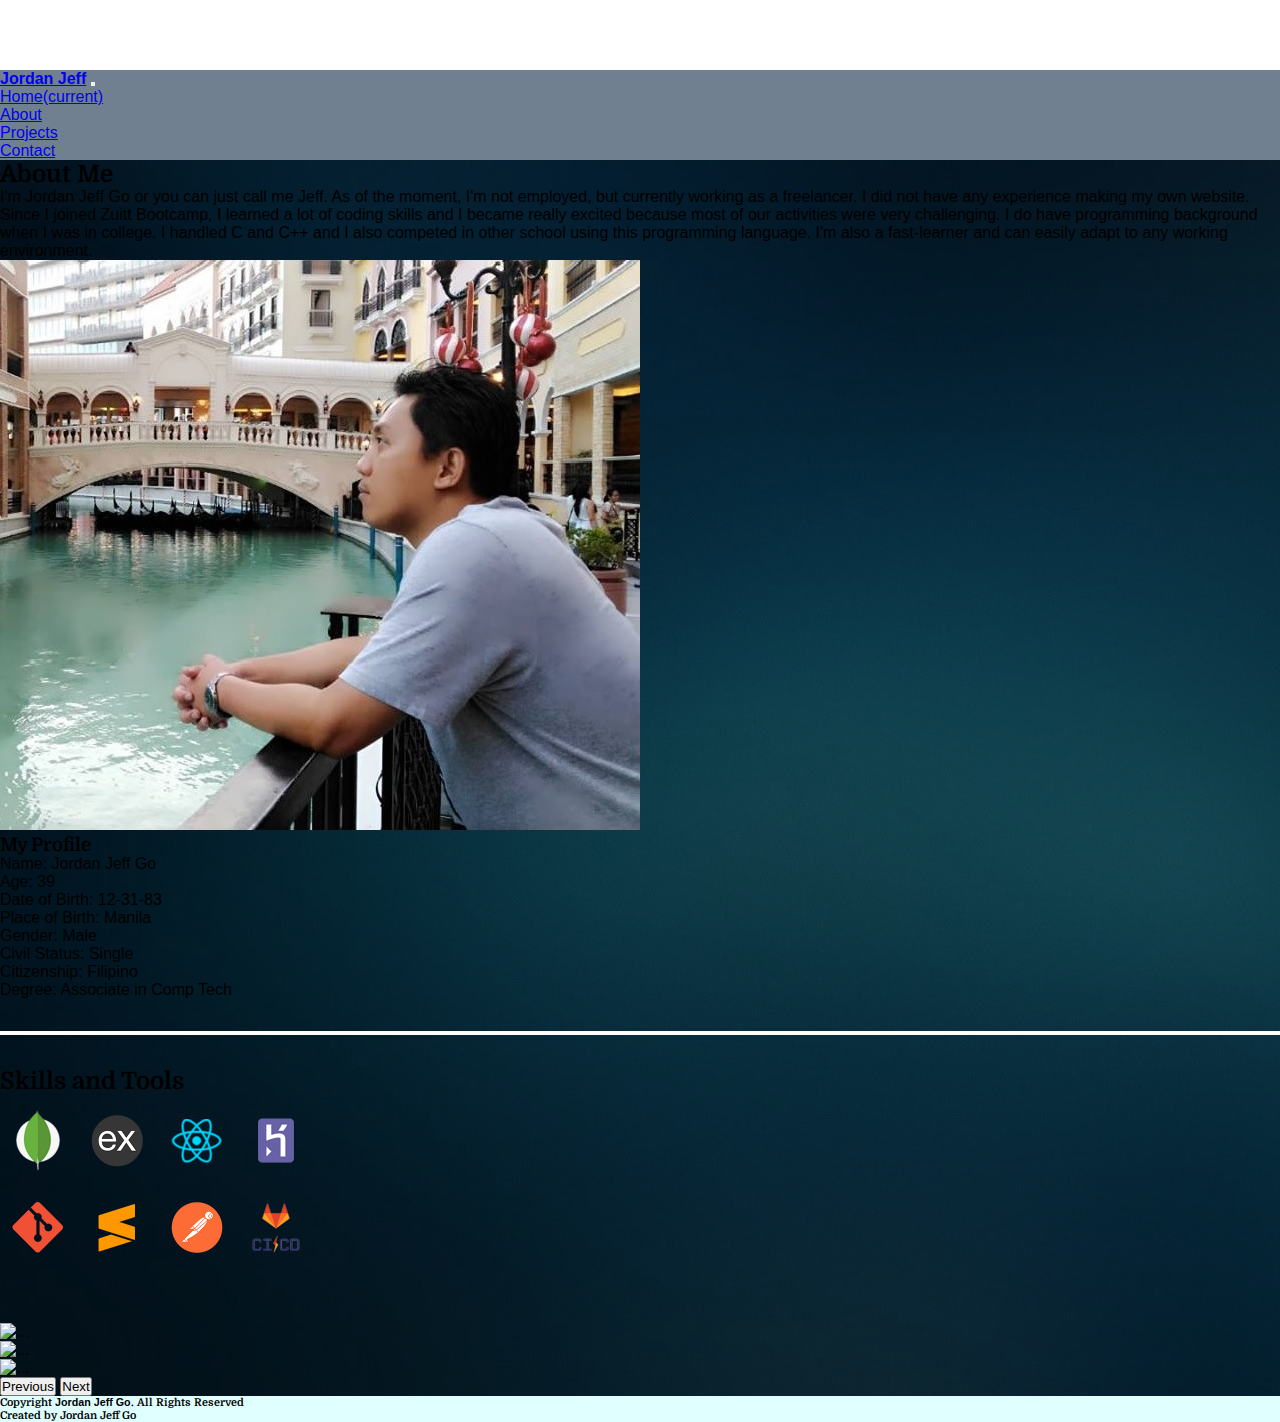
==== about.html @ c90f0a31 "Fix footer container and remove card" ====
<!DOCTYPE html>
<html>
<head>
	
	<meta charset="utf-8">
	<meta name="viewport" content="width=device-width, initial-scale=1, shrink-to-fit=no">

	<link rel="stylesheet" href="https://cdn.jsdelivr.net/npm/bootstrap@4.6.0/dist/css/bootstrap.min.css" integrity="sha384-B0vP5xmATw1+K9KRQjQERJvTumQW0nPEzvF6L/Z6nronJ3oUOFUFpCjEUQouq2+l" crossorigin="anonymous"/>

    <link rel="stylesheet" type="text/css" href="./assets/css/style.css">

    <link rel="preconnect" href="https://fonts.googleapis.com">
    <link rel="preconnect" href="https://fonts.gstatic.com" crossorigin>
    <link href="https://fonts.googleapis.com/css2?family=Domine&display=swap" rel="stylesheet">
	
	<title>Jordan Jeff Go's Website</title>

</head>
<body id="navbar-overlay">

	<header id="header">
		<div class="container-fluid d-flex">
			<nav id="bg-nav" class="fixed-top p-3 navbar navbar-expand-lg navbar-dark">
			  <a class="navbar-brand brand-name pl-2" href="./index.html">Jordan Jeff</a>
			  <button class="navbar-toggler" type="button" data-toggle="collapse" data-target="#navbarNav" aria-controls="navbarNav" aria-expanded="false" aria-label="Toggle navigation">
			    <span class="navbar-toggler-icon"></span>
			  </button>
			  <div class="collapse navbar-collapse" id="navbarNav">
			    <ul class="navbar-nav ml-auto">

			      <li class="nav-item pr-2 pl-2">
			        <a class="nav-link" href="./index.html">Home<span class="sr-only">(current)</span></a>
			      </li>
			       <li class="nav-item pr-2 pl-2">
			        <a class="nav-link active" href="#">About</a>
			      </li>
			      <li class="nav-item pr-2 pl-2">
			        <a class="nav-link" href="./project.html">Projects</a>
			      </li>
			      <li class="nav-item pr-2 pl-2">
			        <a class="nav-link" href="./contact.html">Contact</a>
			      </li>
			    </ul>
			  </div>
			</nav>
		</div>
	</header>

	<section id="home-background" class="d-inline-block align-items-center text-light text-center">
		<div id="about-bg-opacity" class="container-fluid justify-content-center d-flex flex-column align-items-center">
			<div class="container">
				<div class="">
					<h2 class="pt-3">About Me</h2>
					<p>I'm Jordan Jeff Go or you can just call me Jeff. As of the moment, I'm not employed, but currently working as a freelancer. I did not have any experience making my own website. Since I joined Zuitt Bootcamp, I learned a lot of coding skills and I became really excited because most of our activities were very challenging. I do have programming background when I was in college. I handled C and C++ and I also competed in other school using this programming language. I'm also a fast-learner and can easily adapt to any working environment.</p>
				</div>
				
				<div class="row pt-4 pb-4">
					<div class="col-lg-4 col-md-4">
						<img src="./assets/images/profile-image.jpg" class="img-fluid">
					</div>

					<div class="pt-3 col-lg-8 col-md-8">
						<h3 class="pt-2 pb-5">My Profile</h3>
							<div class="row container d-flex offset-lg-1 offset-md-1 text-md-left text-lg-left">
								<ul class="col-lg-6 col-md-6">
								    <li>Name: Jordan Jeff Go</li>
								    <li>Age: 39</li>
								    <li>Date of Birth: 12-31-83</li>
								    <li>Place of Birth: Manila</li>
								</ul>
								<ul class="col-lg-6 col-md-6">	
									<li>Gender: Male</li>							  
								    <li>Civil Status: Single</li>
								    <li>Citizenship: Filipino</li>
								 	<li>Degree: Associate in Comp Tech</li>					    								    
								</ul>
							</div>
					</div>	
				</div>
				
				<hr class="line">

				<div>
					<h2 class="">Skills and Tools</h2>
				</div>
					

				<div class="row pt-3 mb-4">
					<div class="col-lg-6 col-md-6 order-2 order-md-1 order-lg-1">
						<div class="container-fluid d-flex flex-sm-row flex-md-column">
						    <div class="align-items-center justify-content-center">
						        <img class="skill-icons" width="75" src="./assets/icons/logo-mongodb.png"/>			   
						        <img class="skill-icons" width="75" src="./assets/icons/logo-expressjs.png"/>
						        <img class="skill-icons" width="75" src="./assets/icons/logo-react.png"/>
						        <img class="skill-icons" width="75" src="./assets/icons/logo-heroku.png"/>
						    </div>
						    <div class="align-items-center justify-content-center">
						        <img class="skill-icons" width="75" src="./assets/icons/logo-git.png"/>
						        <img class="skill-icons" width="75" src="./assets/icons/logo-sublime-text-3.png"/>
						        <img class="skill-icons" width="75" src="./assets/icons/logo-postman.png"/>
						        <img class="skill-icons" width="75" src="./assets/icons/logo-gitlab-ci-cd.png"/>
						    </div>
						</div>
					</div>


					<div class="col-lg-6 col-md-6 order-1 order-md-2 order-lg-2">

						<div class="offset-lg-3 col-lg-6 pb-5">
							<div id="carouselExampleCaptions" class="carousel slide mt-4" data-ride="carousel">
							  	<ol class="carousel-indicators">
							    	<li data-target="#carouselExampleCaptions" data-slide-to="0" class="active"></li>
							    	<li data-target="#carouselExampleCaptions" data-slide-to="1"></li>
							    	<li data-target="#carouselExampleCaptions" data-slide-to="2"></li>
							  	</ol>
								<div class="carousel-inner">
							    	<div class="carousel-item active">
							      		<img src="https://3.bp.blogspot.com/-7x5c_f1yzsQ/XHv9FZKHrEI/AAAAAAAADrE/4iGl9Lm6K2odX4SdWbU_RN6gZesx4IaGACEwYBhgL/s1600/html.jpg" class="d-block w-100" alt="...">
							      	</div>
							    	<div class="carousel-item">
							      		<img src="https://i.morioh.com/2019/12/17/f1ce6a0af5cb.jpg" class="d-block w-100" alt="...">							  
							    	</div>
							    	<div class="carousel-item">
							      		<img src="https://clever-solution.com/wp-content/uploads/2020/04/5625%D0%9C%D0%BE%D0%BD%D1%82%D0%B0%D0%B6%D0%BD%D0%B0%D1%8F-%D0%BE%D0%B1%D0%BB%D0%B0%D1%81%D1%82%D1%8C-1-1280x720.png" class="d-block w-100" alt="...">							      		
							    	</div>
							  	</div>
								<button class="carousel-control-prev border border-light"  type="button" data-target="#carouselExampleCaptions" data-slide="prev">
								    <span class="carousel-control-prev-icon" aria-hidden="true"></span>
								    <span class="sr-only">Previous</span>
								</button>
								<button class="carousel-control-next border border-light" type="button" data-target="#carouselExampleCaptions" data-slide="next">
								    <span class="carousel-control-next-icon" aria-hidden="true"></span>
								    <span class="sr-only">Next</span>
								</button>
							</div>
						</div>
					</div>
				</div>
			</div>
		</div>
	</section>

	<footer>
		<div id="bg-footer" class="container-fluid text-center pt-3 pb-2">
			<h6>Copyright <strong>Jordan Jeff Go</strong>. All Rights Reserved</h6>
			<h6>Created by Jordan Jeff Go</h6>
		</div>
	</footer>

	<script src="https://cdn.jsdelivr.net/npm/jquery@3.5.1/dist/jquery.slim.min.js" integrity="sha384-DfXdz2htPH0lsSSs5nCTpuj/zy4C+OGpamoFVy38MVBnE+IbbVYUew+OrCXaRkfj" crossorigin="anonymous"></script>
	<script src="https://cdn.jsdelivr.net/npm/bootstrap@4.6.1/dist/js/bootstrap.bundle.min.js" integrity="sha384-fQybjgWLrvvRgtW6bFlB7jaZrFsaBXjsOMm/tB9LTS58ONXgqbR9W8oWht/amnpF" crossorigin="anonymous"></script>


</body>
</html>
---- assets/css/style.css ----
*{	
	font-family: 'Sofia Sans Condensed', sans-serif;
	box-sizing: border-box;
	margin: 0;
	padding: 0;
}

h1,
h2,
h3,
h4,
h5,
h6{
  font-family: 'Domine', serif;
  font-weight: bold;
}

.brand-name{
	font-weight: bold;
}

.home-img{
	height: 200px;
	border-width: 200px;
	border-radius: 100px;
}

hr.line{
	border: 2px solid white;
	margin-top: 2em;
	margin-bottom: 2em;
}

#navbar-overlay{
	padding-top: 70px;
}

#home-background{
	background-image: url(../images/home-image.jpg);
	background-repeat: no-repeat;
	background-size: cover;
	width: 100%;
	min-height: 100vh;
}

#home-bg-opacity{
	background-color: rgba(0,0,0,0.5);
	min-height: 100vh;
	width: 100%;
}

#about-bg-opacity{
	background-color: rgba(0,0,0,0.5);
	min-height: 100vh;
	width: 100%;
}

.skill-icons{
	margin-top: 8px;
}
.sec-title h2{
	position: relative;
}

#bg-project{
	min-height: 100vh;
}

#bg-contact{
	background-color: #F8F8FF;
	min-height: 100vh;
}

#bg-footer{
	background-color: #E0FFFF;
}


#bg-nav{
	background-color: #708090;
	width: 100%;
	top: 0;
}

ul{
	list-style-type: none;
}
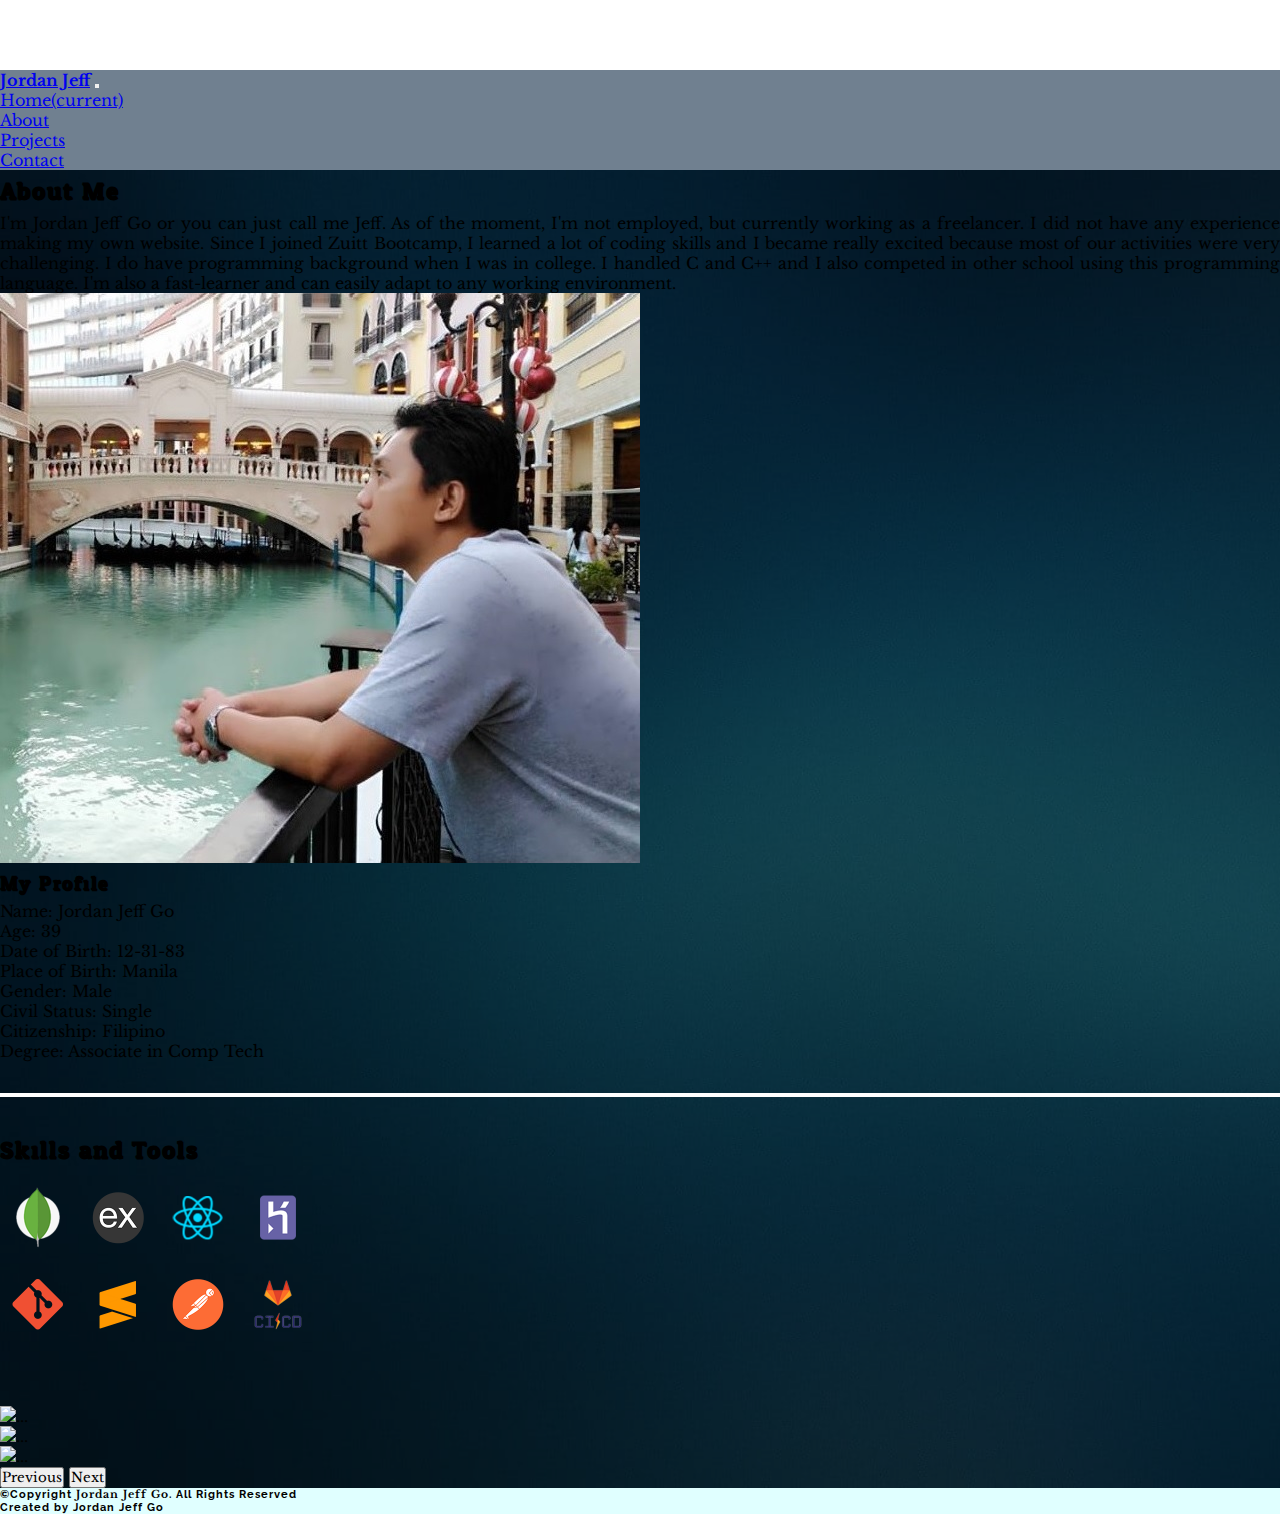
==== commit f88d95a5: "text-justify and added font" ====
--- a/about.html
+++ b/about.html
@@ -11,7 +11,9 @@
 
     <link rel="preconnect" href="https://fonts.googleapis.com">
     <link rel="preconnect" href="https://fonts.gstatic.com" crossorigin>
-    <link href="https://fonts.googleapis.com/css2?family=Domine&display=swap" rel="stylesheet">
+    <link href="https://fonts.googleapis.com/css2?family=Libre+Baskerville&display=swap" rel="stylesheet">
+    <link href="https://fonts.googleapis.com/css2?family=Odor+Mean+Chey&display=swap" rel="stylesheet">
+    <link href="https://fonts.googleapis.com/css2?family=Odor+Mean+Chey&family=Raleway:wght@200&display=swap" rel="stylesheet">
 	
 	<title>Jordan Jeff Go's Website</title>
 
@@ -142,7 +144,7 @@
 
 	<footer>
 		<div id="bg-footer" class="container-fluid text-center pt-3 pb-2">
-			<h6>Copyright <strong>Jordan Jeff Go</strong>. All Rights Reserved</h6>
+			<h6>&copy;Copyright <strong>Jordan Jeff Go</strong>. All Rights Reserved</h6>
 			<h6>Created by Jordan Jeff Go</h6>
 		</div>
 	</footer>
--- a/assets/css/style.css
+++ b/assets/css/style.css
@@ -1,19 +1,26 @@
 
-*{	
-	font-family: 'Sofia Sans Condensed', sans-serif;
+*{
+	font-family: 'Libre Baskerville', serif;
 	box-sizing: border-box;
 	margin: 0;
 	padding: 0;
 }
 
-h1,
-h2,
-h3,
-h4,
-h5,
+p{
+	text-align: justify;
+}
+
+h1, h2, h3, h4, h5{
+	font-family: 'Odor Mean Chey', serif;
+	font-weight: bold;
+	letter-spacing: 2px;
+	text-shadow: 1px 1px black;
+}
+
 h6{
-  font-family: 'Domine', serif;
-  font-weight: bold;
+	font-family: 'Raleway', sans-serif;
+	font-weight: bold;
+	letter-spacing: 1px;
 }
 
 .brand-name{
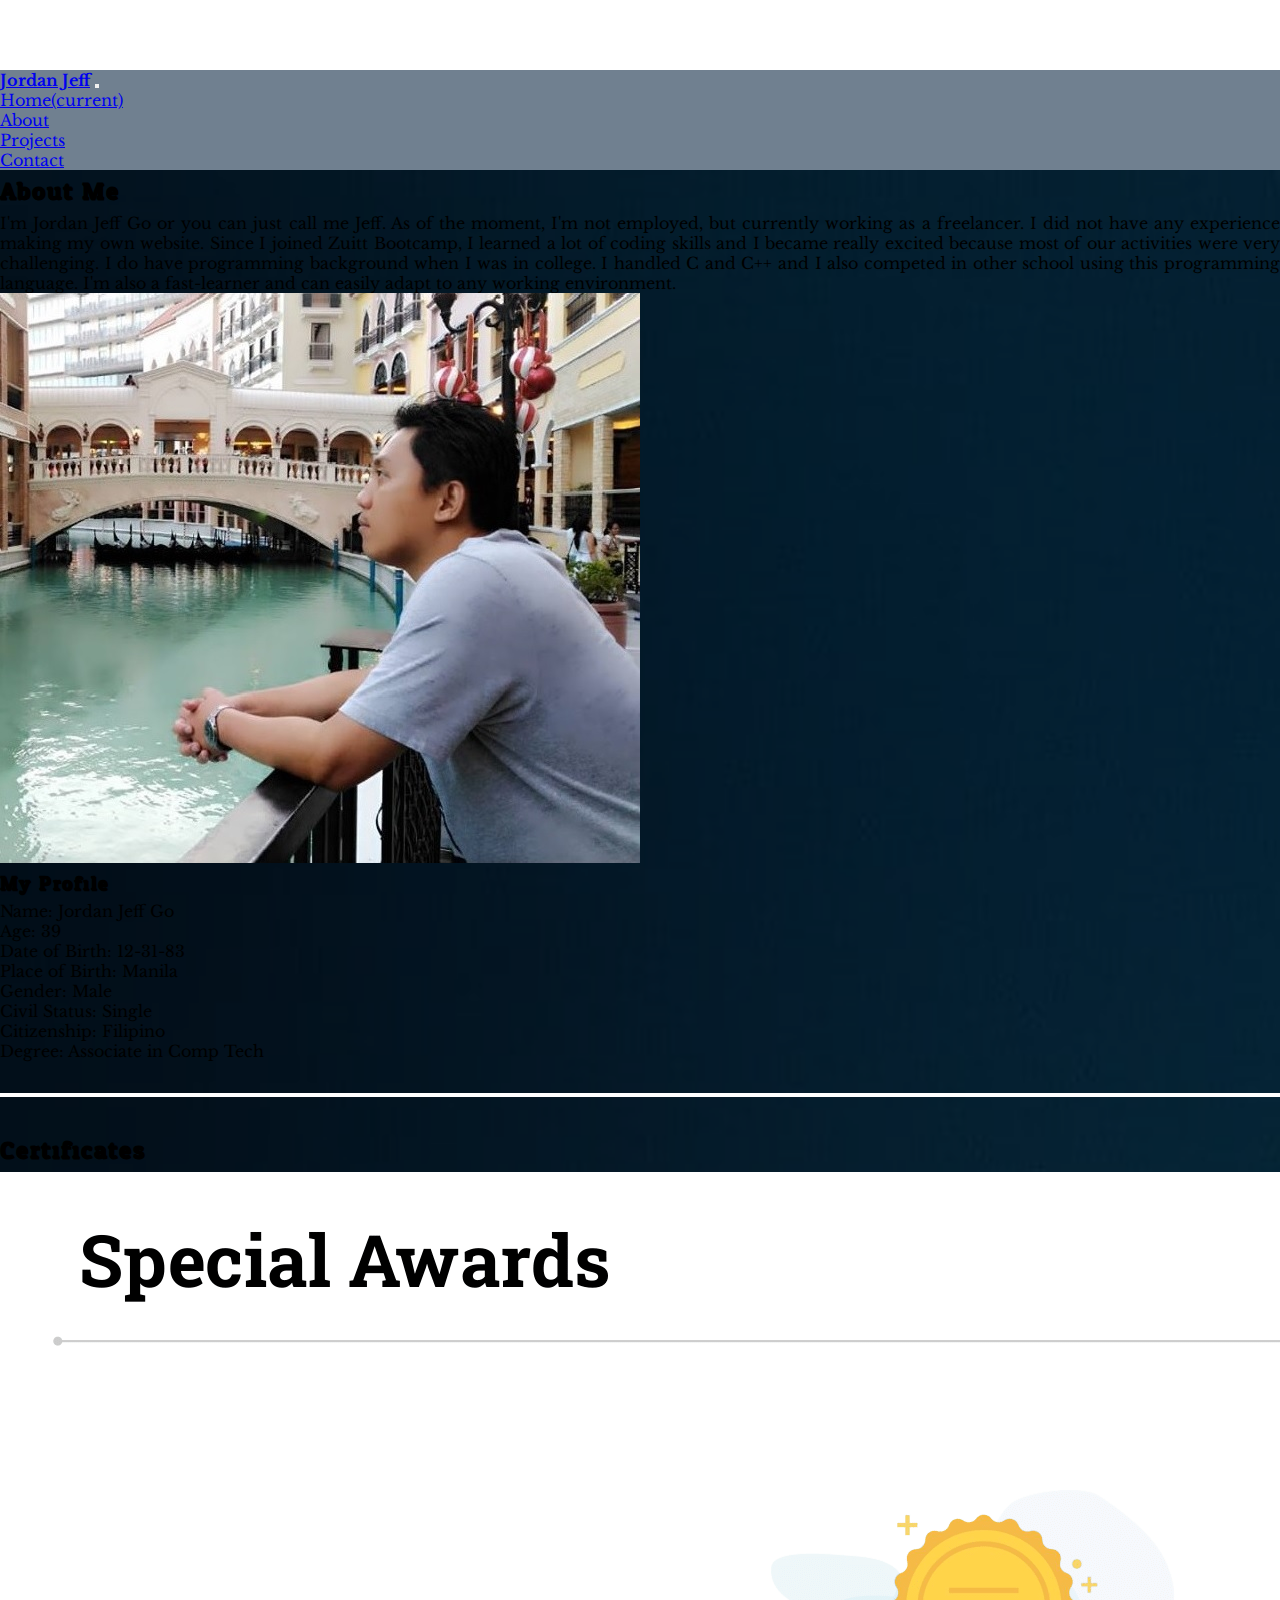
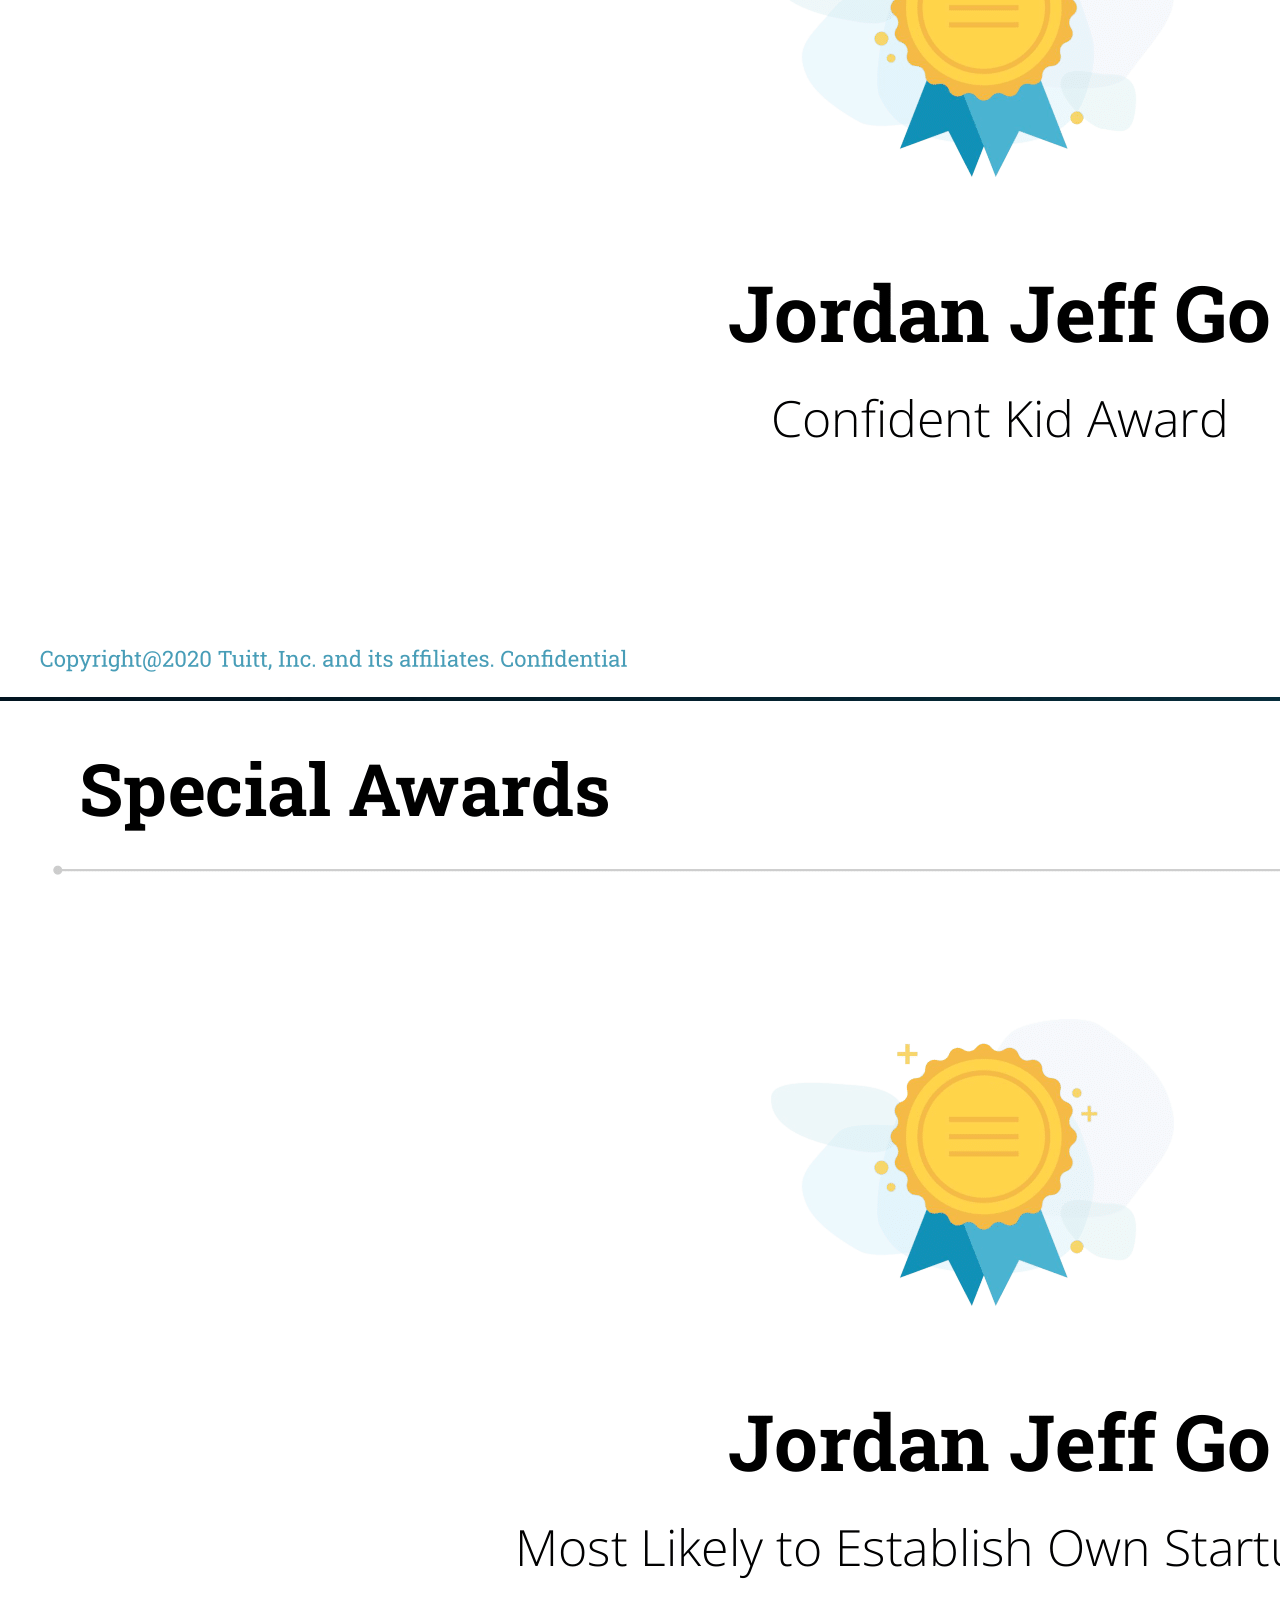
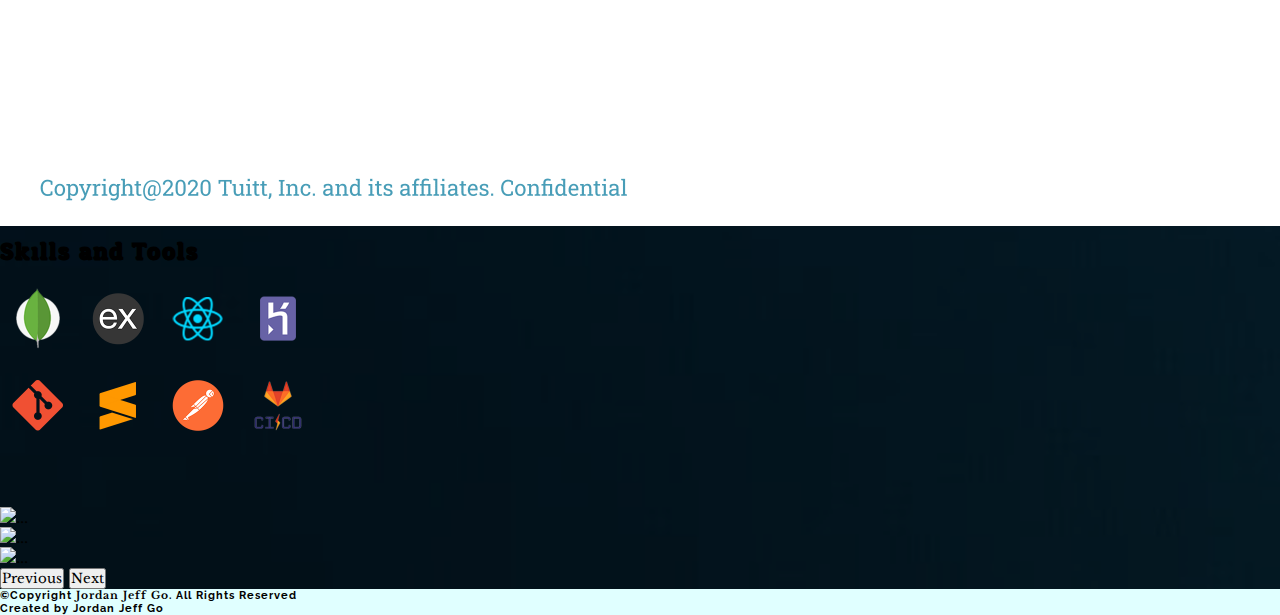
==== commit 91731091: "Added certificates and awards" ====
--- a/about.html
+++ b/about.html
@@ -48,7 +48,7 @@
 		</div>
 	</header>
 
-	<section id="home-background" class="d-inline-block align-items-center text-light text-center">
+	<section id="home-background" class="text-light text-center">
 		<div id="about-bg-opacity" class="container-fluid justify-content-center d-flex flex-column align-items-center">
 			<div class="container">
 				<div class="">
@@ -62,19 +62,19 @@
 					</div>
 
 					<div class="pt-3 col-lg-8 col-md-8">
-						<h3 class="pt-2 pb-5">My Profile</h3>
-							<div class="row container d-flex offset-lg-1 offset-md-1 text-md-left text-lg-left">
-								<ul class="col-lg-6 col-md-6">
+						<h3 class="pt-2 pb-4 pr-lg-5">My Profile</h3>
+							<div class="row d-flex offset-lg-1 offset-md-1 text-md-left text-lg-left">
+								<ul class="pt-2 col-lg col-md">
 								    <li>Name: Jordan Jeff Go</li>
 								    <li>Age: 39</li>
 								    <li>Date of Birth: 12-31-83</li>
 								    <li>Place of Birth: Manila</li>
 								</ul>
-								<ul class="col-lg-6 col-md-6">	
+								<ul class="pt-2 col-lg col-md">	
 									<li>Gender: Male</li>							  
 								    <li>Civil Status: Single</li>
 								    <li>Citizenship: Filipino</li>
-								 	<li>Degree: Associate in Comp Tech</li>					    								    
+								 	<li>Degree: Associate in Comp Tech</li>					    	
 								</ul>
 							</div>
 					</div>	
@@ -82,12 +82,25 @@
 				
 				<hr class="line">
 
+				<div class="pt-2 pb-3">
+					<h2>Certificates</h2>
+				</div>
+				
+				<div class="row">
+					<div class="mt-3 mb-3 col-lg-6 col-md-6">
+						<img src="./assets/images/award01.png" class="img-fluid" alt="Confident Kid Award">
+					</div>
+					<div class="mt-3 mb-5 col-lg-6 col-md-6">
+						<img src="./assets/images/award02.png" class="img-fluid" alt="Most Likely to Stablish Own Startup Award">
+					</div>
+				</div>
+
 				<div>
-					<h2 class="">Skills and Tools</h2>
+					<h2>Skills and Tools</h2>
 				</div>
 					
 
-				<div class="row pt-3 mb-4">
+				<div class="row pt-2 mb-4">
 					<div class="col-lg-6 col-md-6 order-2 order-md-1 order-lg-1">
 						<div class="container-fluid d-flex flex-sm-row flex-md-column">
 						    <div class="align-items-center justify-content-center">
--- a/assets/css/style.css
+++ b/assets/css/style.css
@@ -10,14 +10,14 @@
 	text-align: justify;
 }
 
-h1, h2, h3, h4, h5{
+h1, h2, h3, h4{
 	font-family: 'Odor Mean Chey', serif;
 	font-weight: bold;
 	letter-spacing: 2px;
 	text-shadow: 1px 1px black;
 }
 
-h6{
+h5, h6{
 	font-family: 'Raleway', sans-serif;
 	font-weight: bold;
 	letter-spacing: 1px;
@@ -57,6 +57,20 @@
 	width: 100%;
 }
 
+#home-bg-project{
+	background-image: url(../images/home-image.jpg);
+	background-repeat: no-repeat;
+	background-size: cover;
+	width: 100%;
+	min-height: 93vh;
+}
+
+#home-bg-proj-opacity{
+	background-color: rgba(0,0,0,0.5);
+	min-height: 93vh;
+	width: 100%;
+}
+
 #about-bg-opacity{
 	background-color: rgba(0,0,0,0.5);
 	min-height: 100vh;
@@ -74,9 +88,16 @@
 	min-height: 100vh;
 }
 
+.card-margin{
+	margin-top: 25px;
+	margin-bottom: 25px;
+	margin-left: auto;
+	margin-right: auto;
+}
+
 #bg-contact{
 	background-color: #F8F8FF;
-	min-height: 100vh;
+	min-height: 92vh;
 }
 
 #bg-footer{
@@ -92,4 +113,9 @@
 
 ul{
 	list-style-type: none;
+}
+
+
+.modal-message{
+	text-align: center;
 }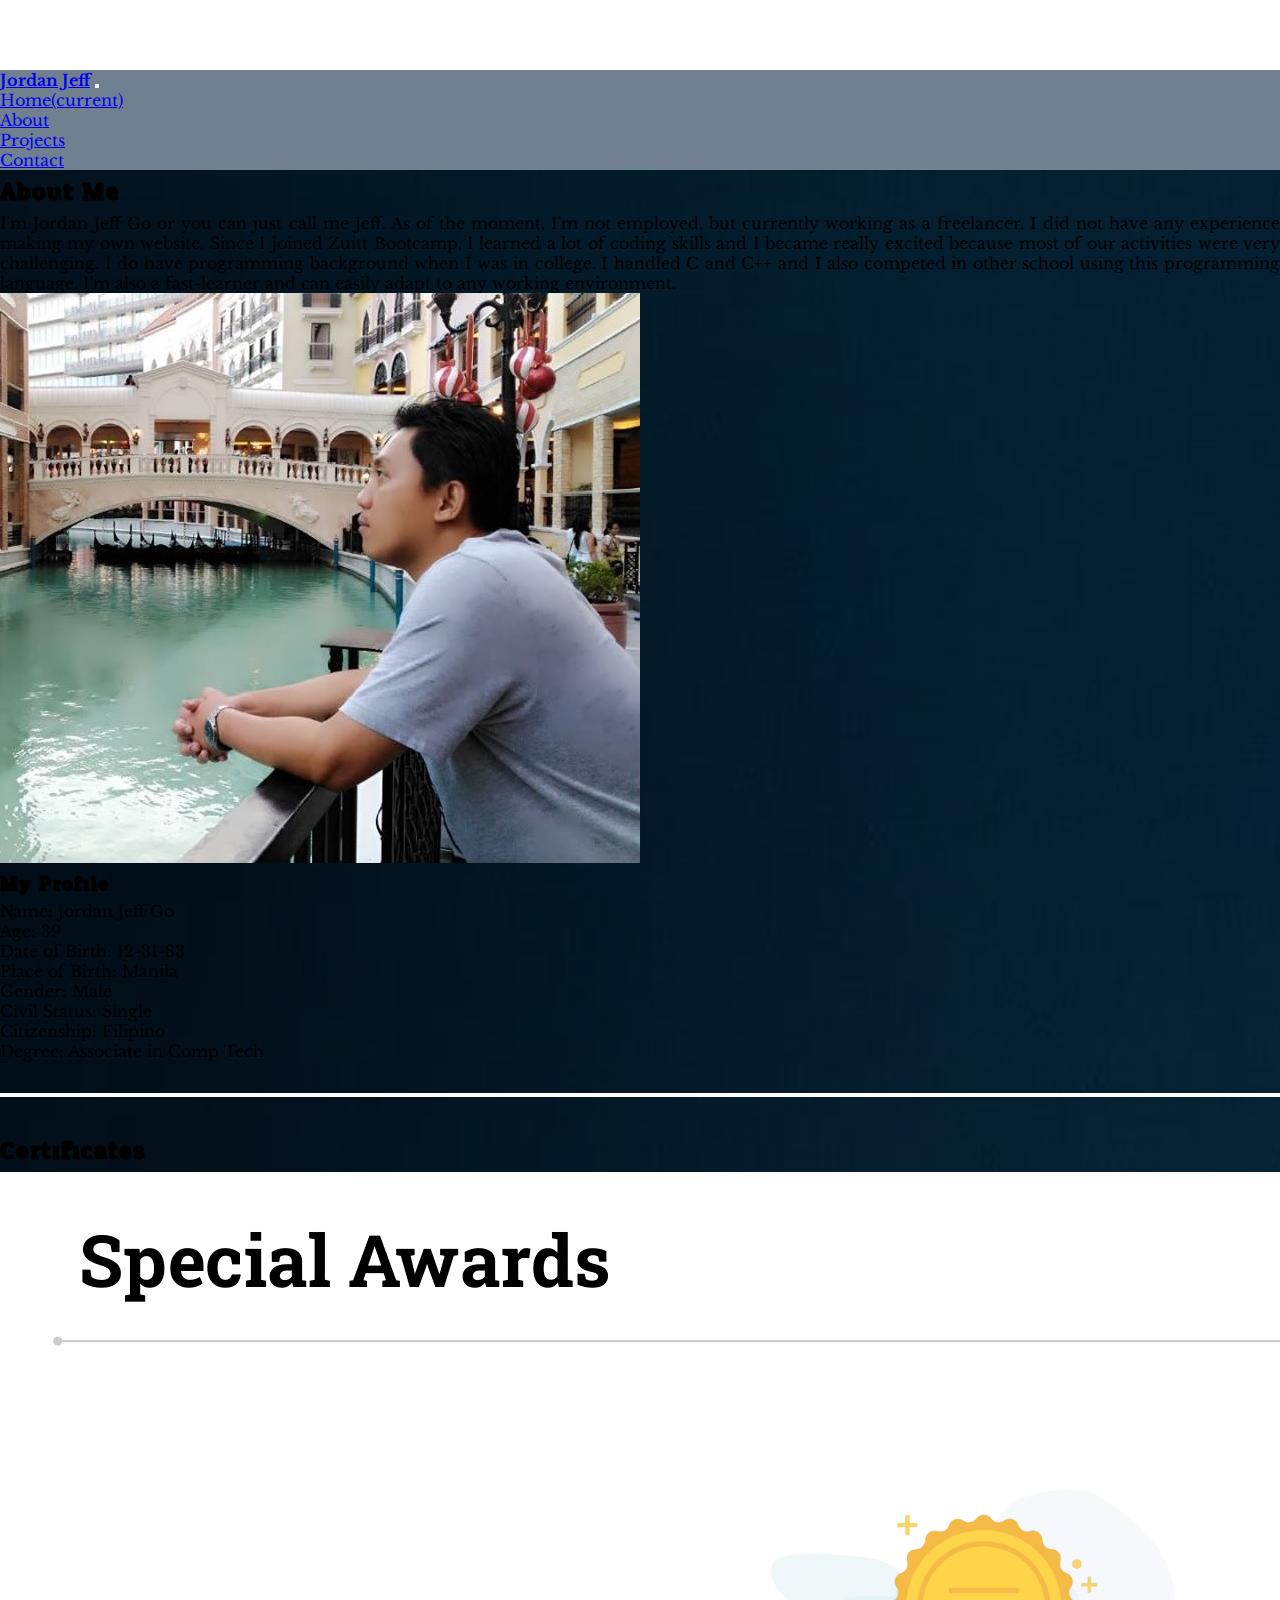
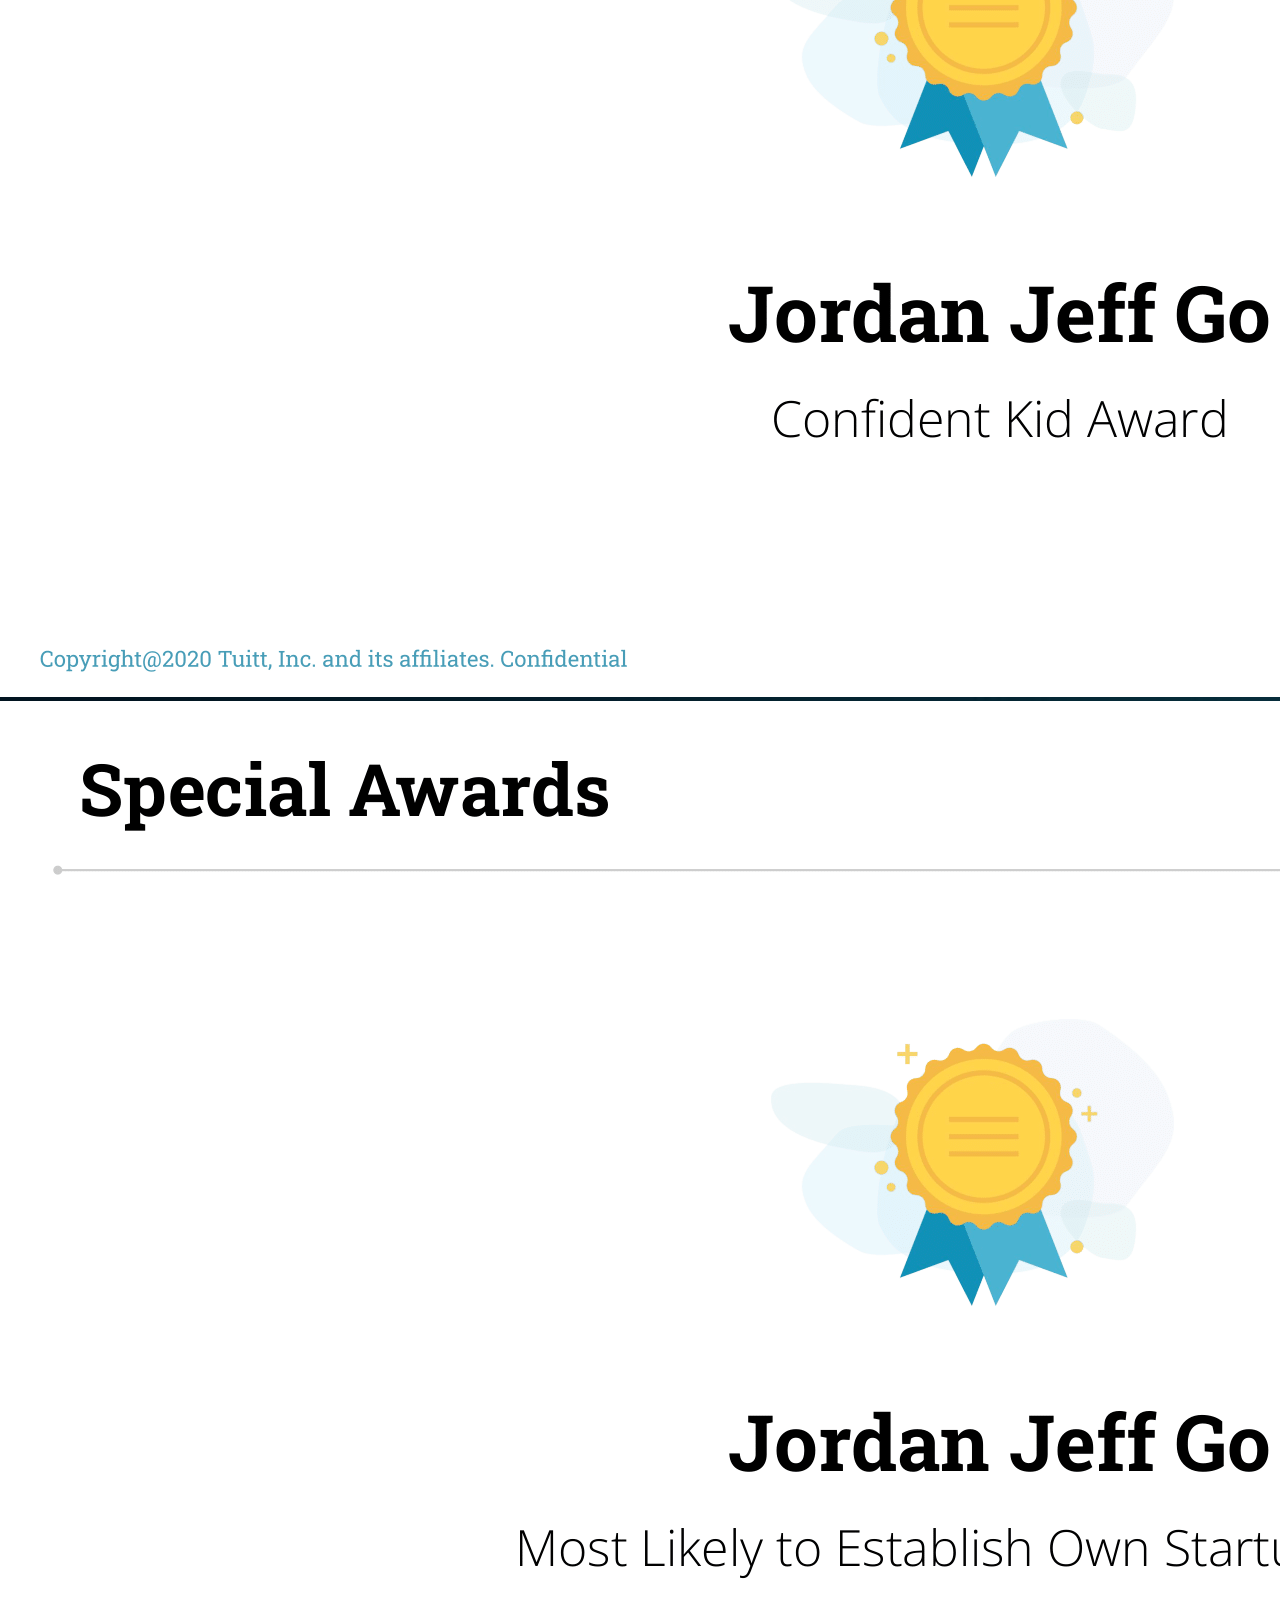
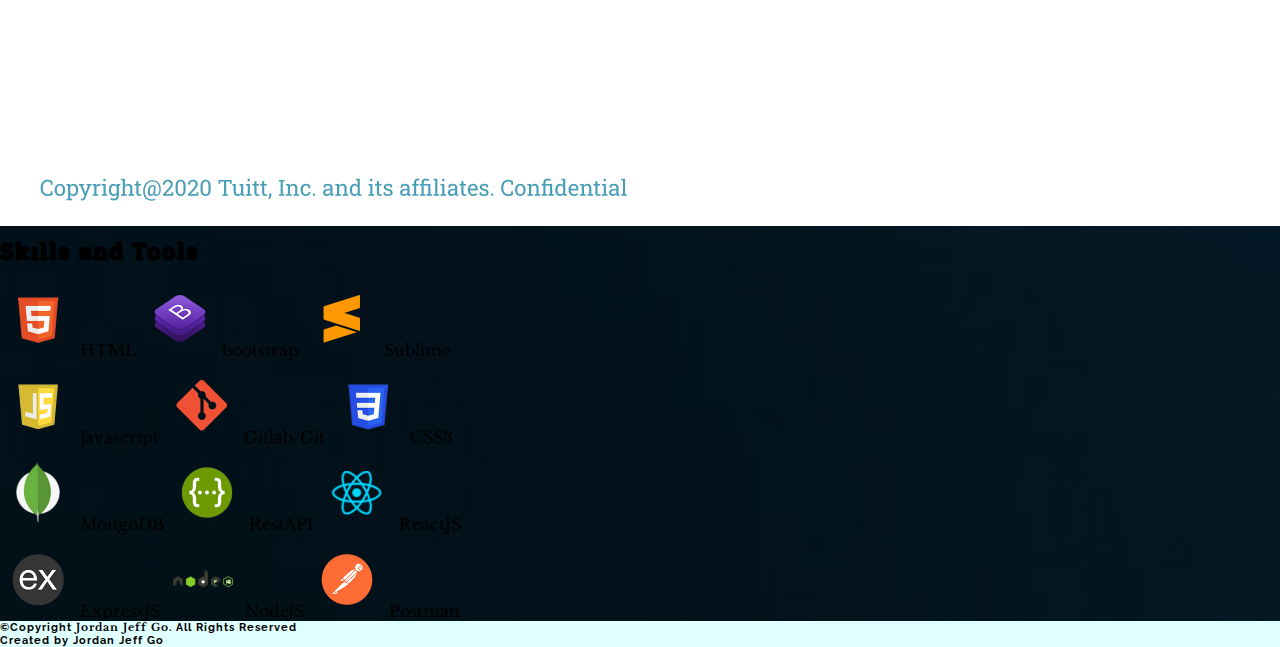
==== commit b878c7d4: "Added more skills" ====
--- a/about.html
+++ b/about.html
@@ -82,72 +82,66 @@
 				
 				<hr class="line">
 
-				<div class="pt-2 pb-3">
+				<div>
 					<h2>Certificates</h2>
 				</div>
 				
 				<div class="row">
-					<div class="mt-3 mb-3 col-lg-6 col-md-6">
+					<div class="col-lg-6 col-md-6 p-lg-5 mt-1 mb-2">
 						<img src="./assets/images/award01.png" class="img-fluid" alt="Confident Kid Award">
 					</div>
-					<div class="mt-3 mb-5 col-lg-6 col-md-6">
+					
+					<div class="col-lg-6 col-md-6 p-lg-5 mt-1 mb-2">
 						<img src="./assets/images/award02.png" class="img-fluid" alt="Most Likely to Stablish Own Startup Award">
 					</div>
 				</div>
 
 				<div>
-					<h2>Skills and Tools</h2>
+					<h2 class="pt-3">Skills and Tools</h2>
 				</div>
 					
 
-				<div class="row pt-2 mb-4">
+				<div class="row mb-4 pb-3">
 					<div class="col-lg-6 col-md-6 order-2 order-md-1 order-lg-1">
 						<div class="container-fluid d-flex flex-sm-row flex-md-column">
 						    <div class="align-items-center justify-content-center">
-						        <img class="skill-icons" width="75" src="./assets/icons/logo-mongodb.png"/>			   
-						        <img class="skill-icons" width="75" src="./assets/icons/logo-expressjs.png"/>
-						        <img class="skill-icons" width="75" src="./assets/icons/logo-react.png"/>
-						        <img class="skill-icons" width="75" src="./assets/icons/logo-heroku.png"/>
+						        <img class="skill-icons" width="75" src="./assets/icons/logo-html5.png"/>
+								<span>HTML</span>		   
+								<img class="skill-icons" width="75" src="./assets/icons/logo-bootstrap.png"/>
+								<span>bootstrap</span>
+						        <img class="skill-icons" width="75" src="./assets/icons/logo-sublime-text-3.png"/>
+								<span>Sublime</span>
 						    </div>
 						    <div class="align-items-center justify-content-center">
+						        <img class="skill-icons" width="75" src="./assets/icons/logo-javascript.png"/>
+								<span>Javascript</span>
 						        <img class="skill-icons" width="75" src="./assets/icons/logo-git.png"/>
-						        <img class="skill-icons" width="75" src="./assets/icons/logo-sublime-text-3.png"/>
-						        <img class="skill-icons" width="75" src="./assets/icons/logo-postman.png"/>
-						        <img class="skill-icons" width="75" src="./assets/icons/logo-gitlab-ci-cd.png"/>
+								<span>Gitlab/Git</span>
+								<img class="skill-icons" width="75" src="./assets/icons/logo-css3.png"/>
+								<span>CSS3</span>
 						    </div>
 						</div>
 					</div>
 
 
-					<div class="col-lg-6 col-md-6 order-1 order-md-2 order-lg-2">
-
-						<div class="offset-lg-3 col-lg-6 pb-5">
-							<div id="carouselExampleCaptions" class="carousel slide mt-4" data-ride="carousel">
-							  	<ol class="carousel-indicators">
-							    	<li data-target="#carouselExampleCaptions" data-slide-to="0" class="active"></li>
-							    	<li data-target="#carouselExampleCaptions" data-slide-to="1"></li>
-							    	<li data-target="#carouselExampleCaptions" data-slide-to="2"></li>
-							  	</ol>
-								<div class="carousel-inner">
-							    	<div class="carousel-item active">
-							      		<img src="https://3.bp.blogspot.com/-7x5c_f1yzsQ/XHv9FZKHrEI/AAAAAAAADrE/4iGl9Lm6K2odX4SdWbU_RN6gZesx4IaGACEwYBhgL/s1600/html.jpg" class="d-block w-100" alt="...">
-							      	</div>
-							    	<div class="carousel-item">
-							      		<img src="https://i.morioh.com/2019/12/17/f1ce6a0af5cb.jpg" class="d-block w-100" alt="...">							  
-							    	</div>
-							    	<div class="carousel-item">
-							      		<img src="https://clever-solution.com/wp-content/uploads/2020/04/5625%D0%9C%D0%BE%D0%BD%D1%82%D0%B0%D0%B6%D0%BD%D0%B0%D1%8F-%D0%BE%D0%B1%D0%BB%D0%B0%D1%81%D1%82%D1%8C-1-1280x720.png" class="d-block w-100" alt="...">							      		
-							    	</div>
-							  	</div>
-								<button class="carousel-control-prev border border-light"  type="button" data-target="#carouselExampleCaptions" data-slide="prev">
-								    <span class="carousel-control-prev-icon" aria-hidden="true"></span>
-								    <span class="sr-only">Previous</span>
-								</button>
-								<button class="carousel-control-next border border-light" type="button" data-target="#carouselExampleCaptions" data-slide="next">
-								    <span class="carousel-control-next-icon" aria-hidden="true"></span>
-								    <span class="sr-only">Next</span>
-								</button>
-							</div>
+					<div class="col-lg-6 col-md-6 order-2 order-md-1 order-lg-1">
+						<div class="container-fluid d-flex flex-sm-row flex-md-column">
+						    <div class="align-items-center justify-content-center">
+						        <img class="skill-icons" width="75" src="./assets/icons/logo-mongodb.png"/>
+								<span>MongoDB</span>
+								<img class="skill-icons" width="75" src="./assets/icons/logo-rest.png"/>
+								<span>RestAPI</span>		   
+						        <img class="skill-icons" width="75" src="./assets/icons/logo-react.png"/>
+								<span>ReactJS</span>
+						    </div>
+						    <div class="align-items-center justify-content-center">
+								<img class="skill-icons" width="75" src="./assets/icons/logo-expressjs.png"/>
+								<span>ExpressJS</span>
+						        <img class="skill-icons" width="75" src="./assets/icons/logo-nodejs.png"/>
+								<span>NodeJS</span>
+								<img class="skill-icons" width="75" src="./assets/icons/logo-postman.png"/>
+								<span>Postman</span>
+						    </div>
 						</div>
 					</div>
 				</div>
--- a/assets/css/style.css
+++ b/assets/css/style.css
@@ -97,7 +97,7 @@
 
 #bg-contact{
 	background-color: #F8F8FF;
-	min-height: 92vh;
+	min-height: 89vh;
 }
 
 #bg-footer{
@@ -115,7 +115,12 @@
 	list-style-type: none;
 }
 
+.input-position{
+	position: absolute;
+	right: 17px;
+	color: red;
+}
 
 .modal-message{
 	text-align: center;
-}+}
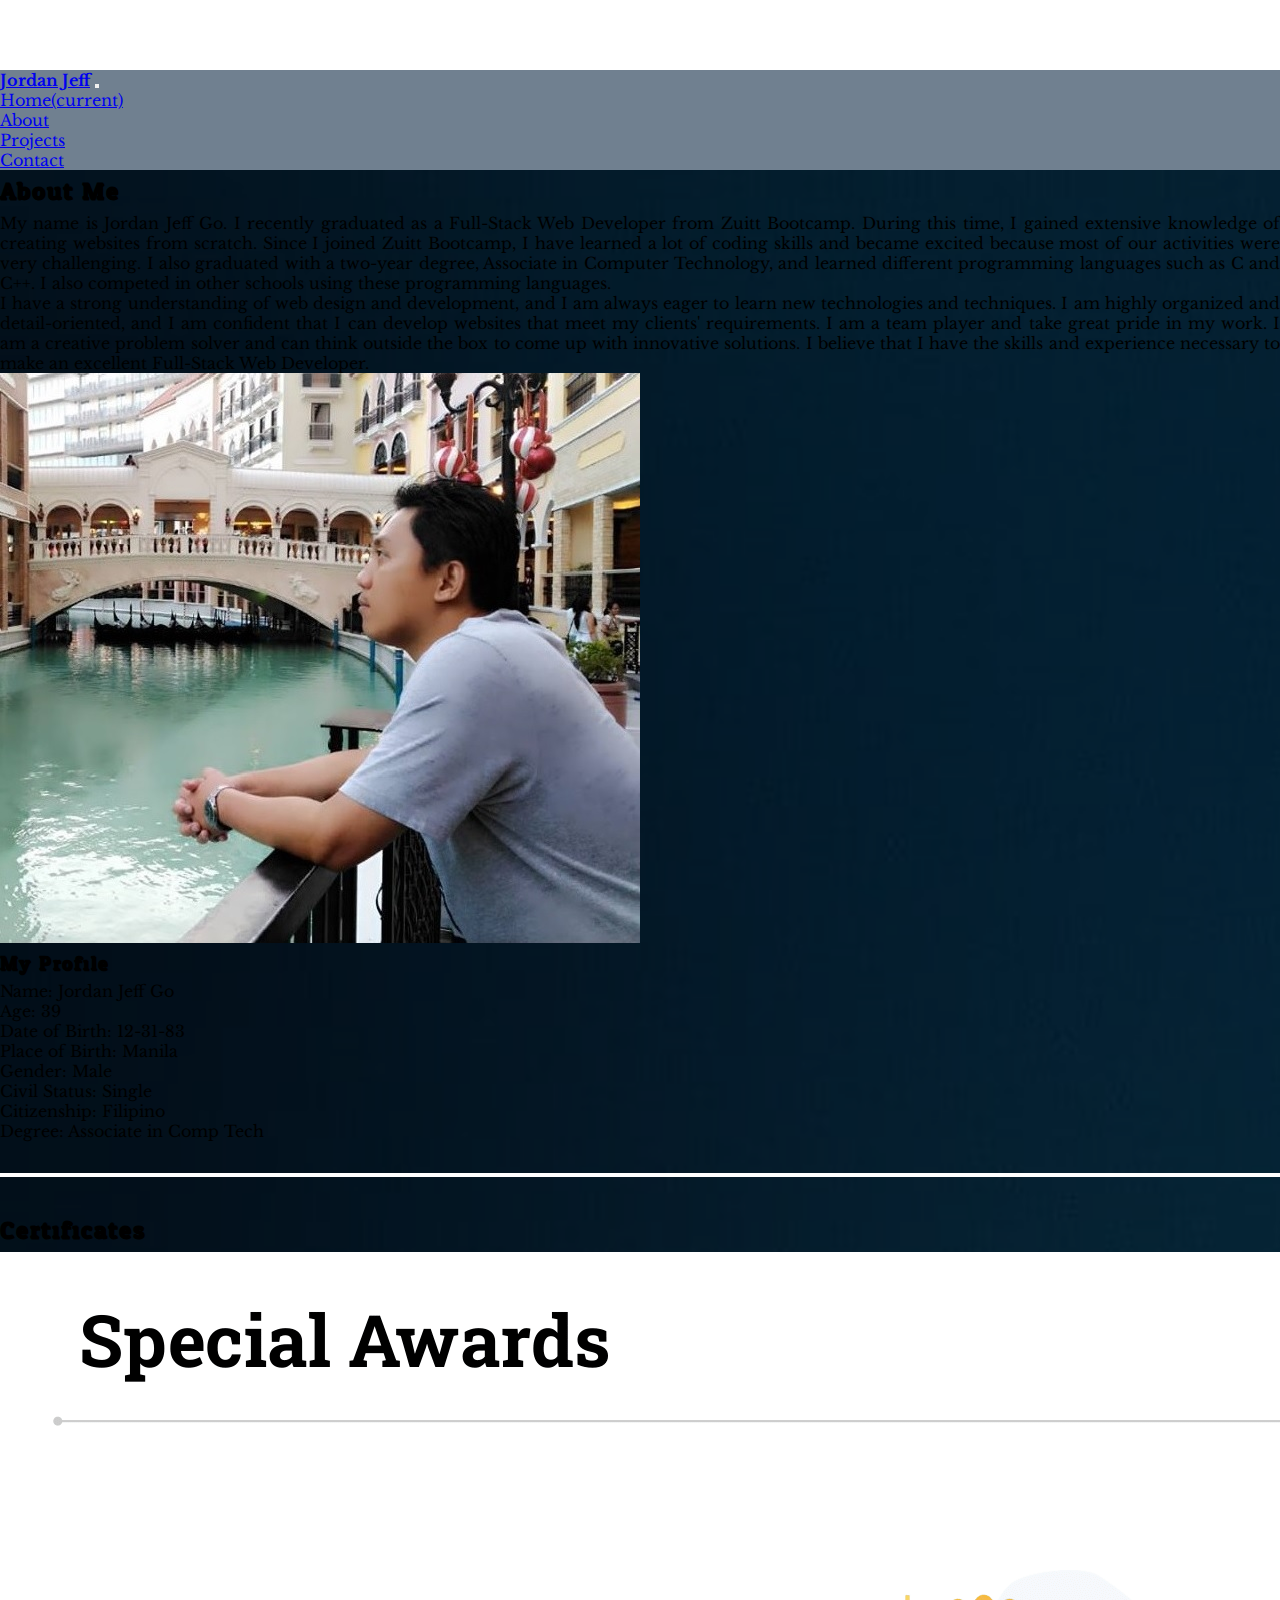
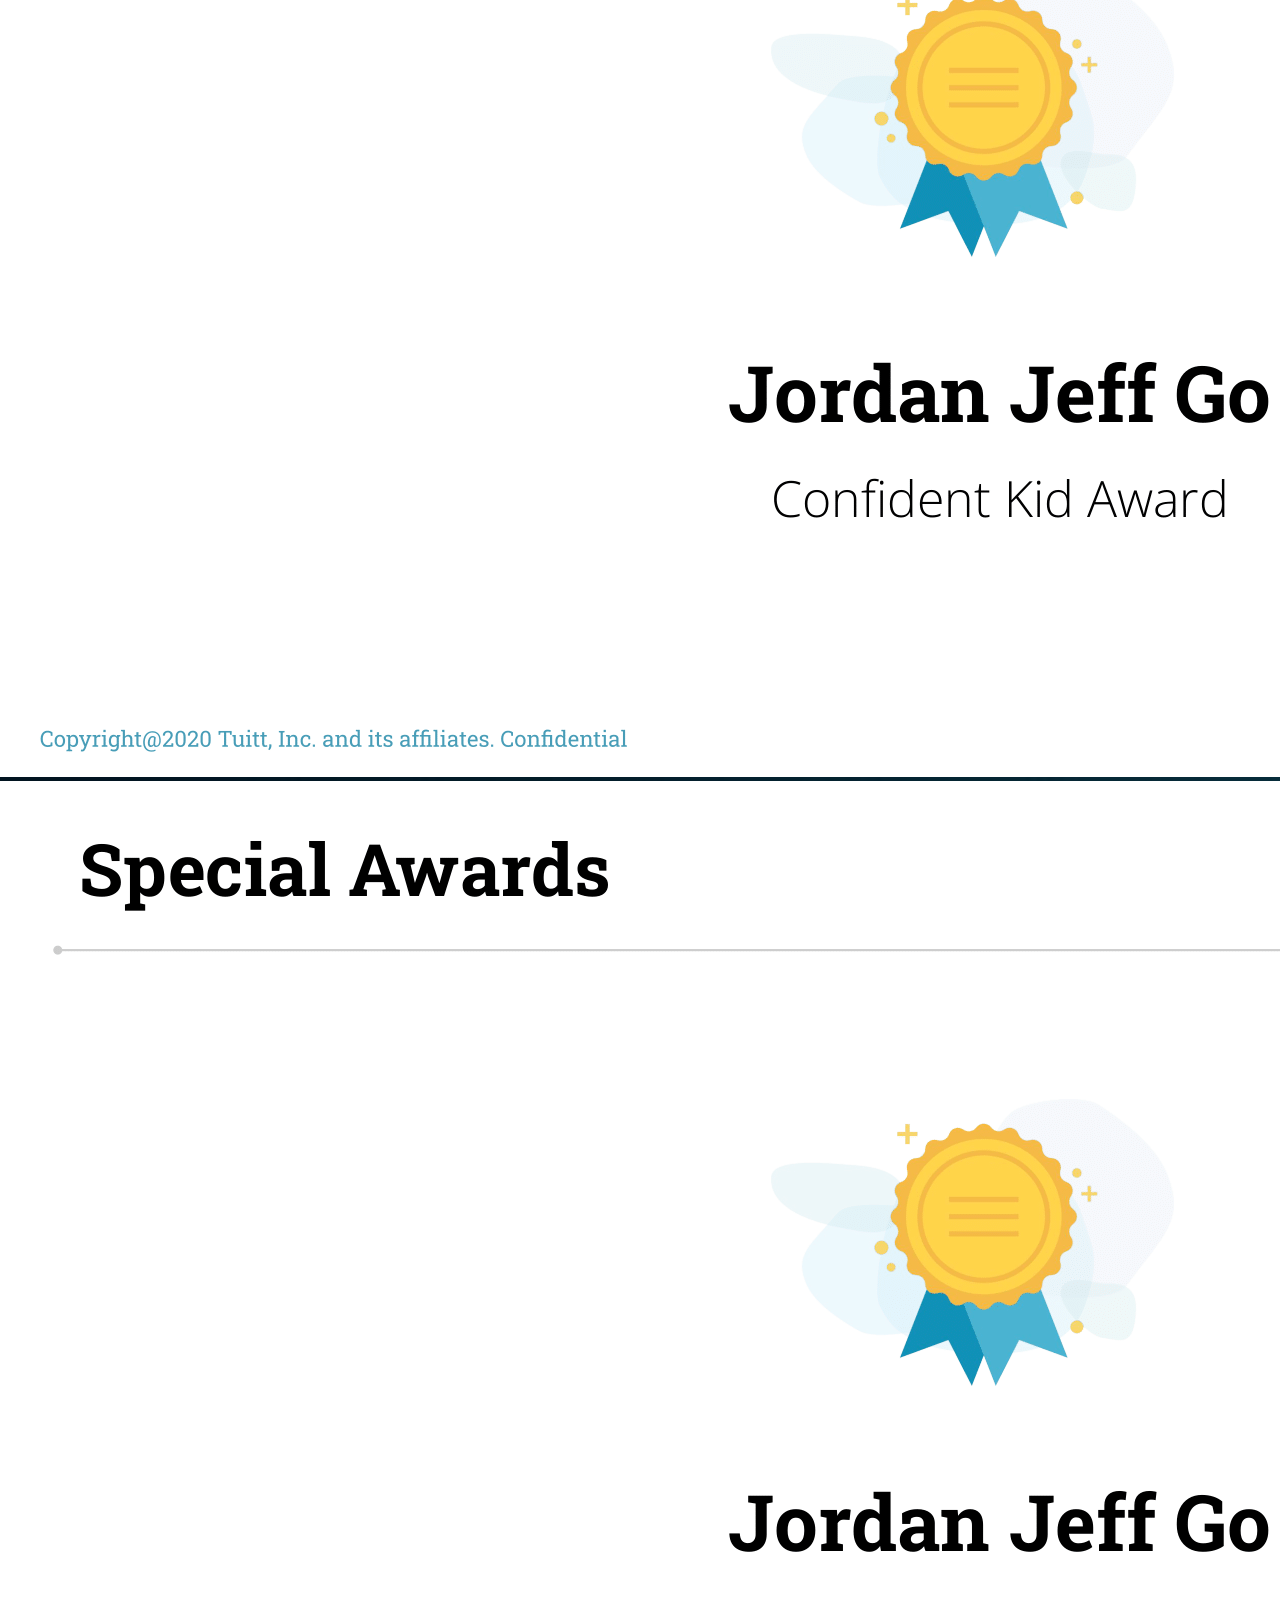
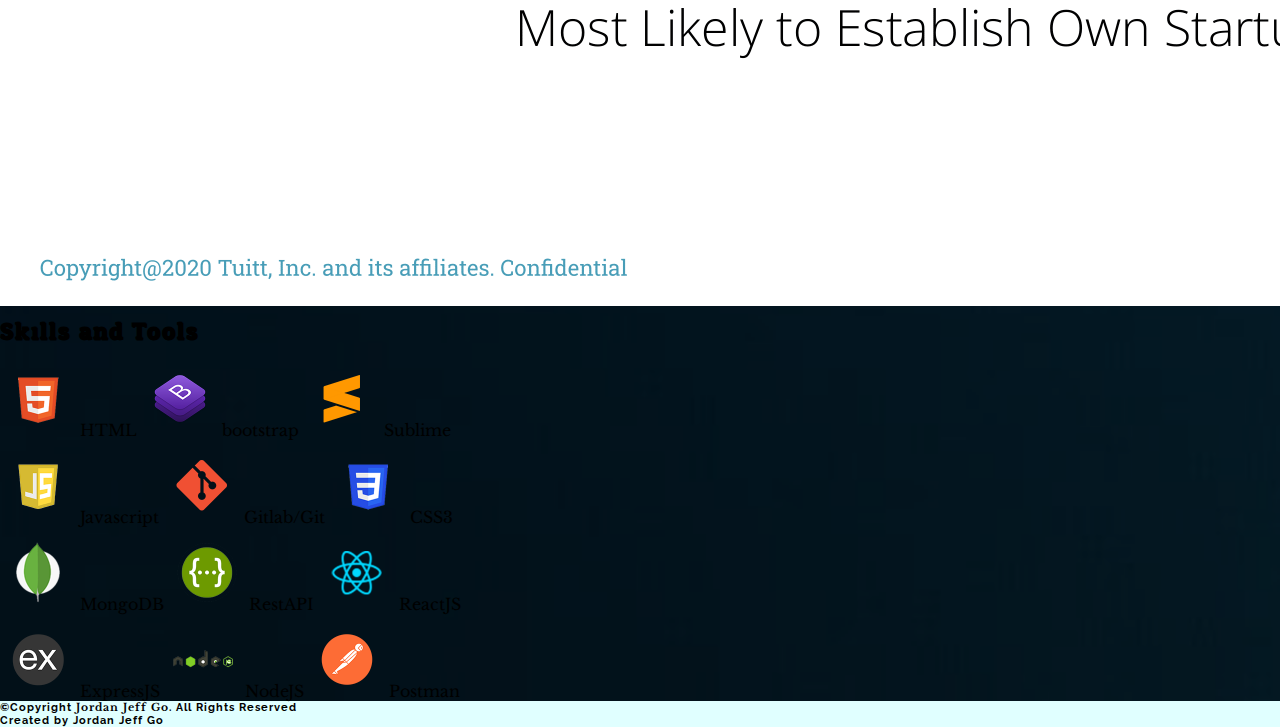
==== commit 6f092c52: "Changed About Me section" ====
--- a/about.html
+++ b/about.html
@@ -53,7 +53,8 @@
 			<div class="container">
 				<div class="">
 					<h2 class="pt-3">About Me</h2>
-					<p>I'm Jordan Jeff Go or you can just call me Jeff. As of the moment, I'm not employed, but currently working as a freelancer. I did not have any experience making my own website. Since I joined Zuitt Bootcamp, I learned a lot of coding skills and I became really excited because most of our activities were very challenging. I do have programming background when I was in college. I handled C and C++ and I also competed in other school using this programming language. I'm also a fast-learner and can easily adapt to any working environment.</p>
+					<p>My name is Jordan Jeff Go. I recently graduated as a Full-Stack Web Developer from Zuitt Bootcamp. During this time, I gained extensive knowledge of creating websites from scratch. Since I joined Zuitt Bootcamp, I have learned a lot of coding skills and became excited because most of our activities were very challenging. I also graduated with a two-year degree, Associate in Computer Technology, and learned different programming languages such as C and C++. I also competed in other schools using these programming languages. </p>
+					<p>I have a strong understanding of web design and development, and I am always eager to learn new technologies and techniques. I am highly organized and detail-oriented, and I am confident that I can develop websites that meet my clients' requirements. I am a team player and take great pride in my work. I am a creative problem solver and can think outside the box to come up with innovative solutions. I believe that I have the skills and experience necessary to make an excellent Full-Stack Web Developer.</p>
 				</div>
 				
 				<div class="row pt-4 pb-4">
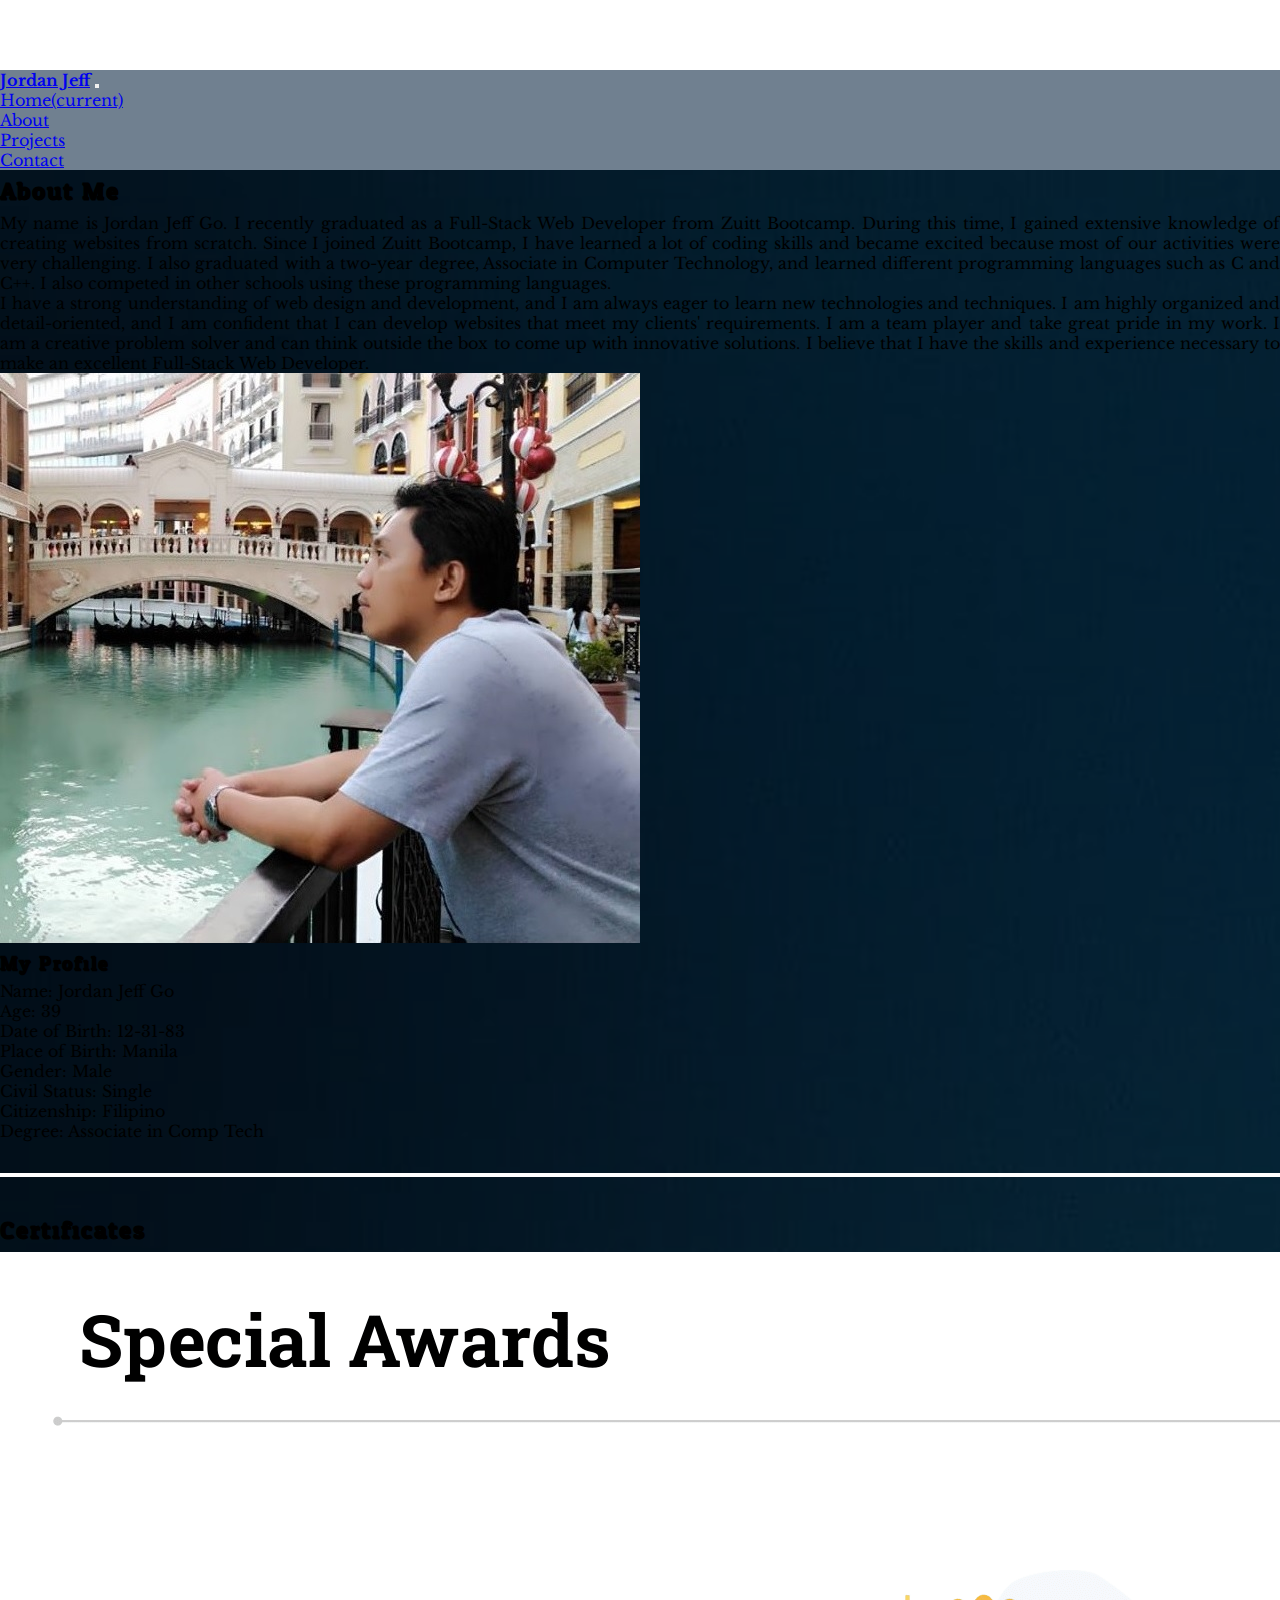
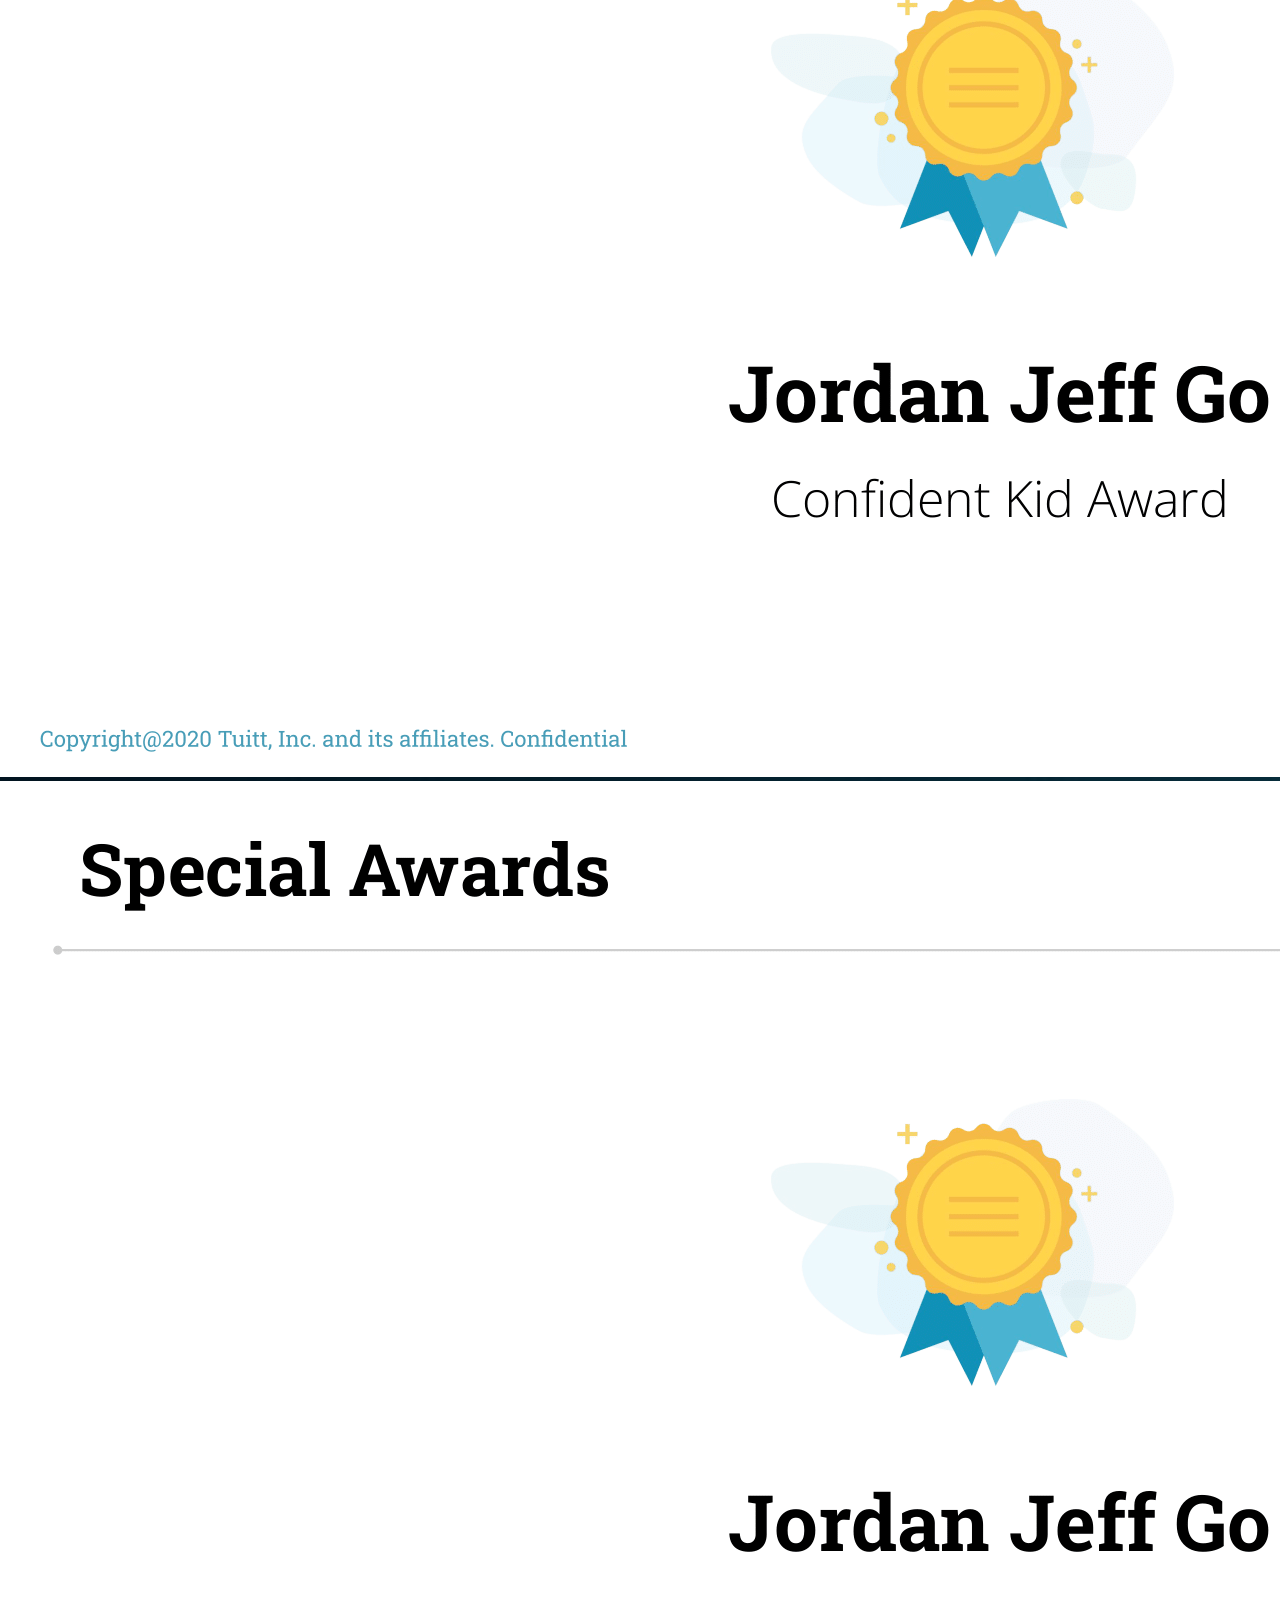
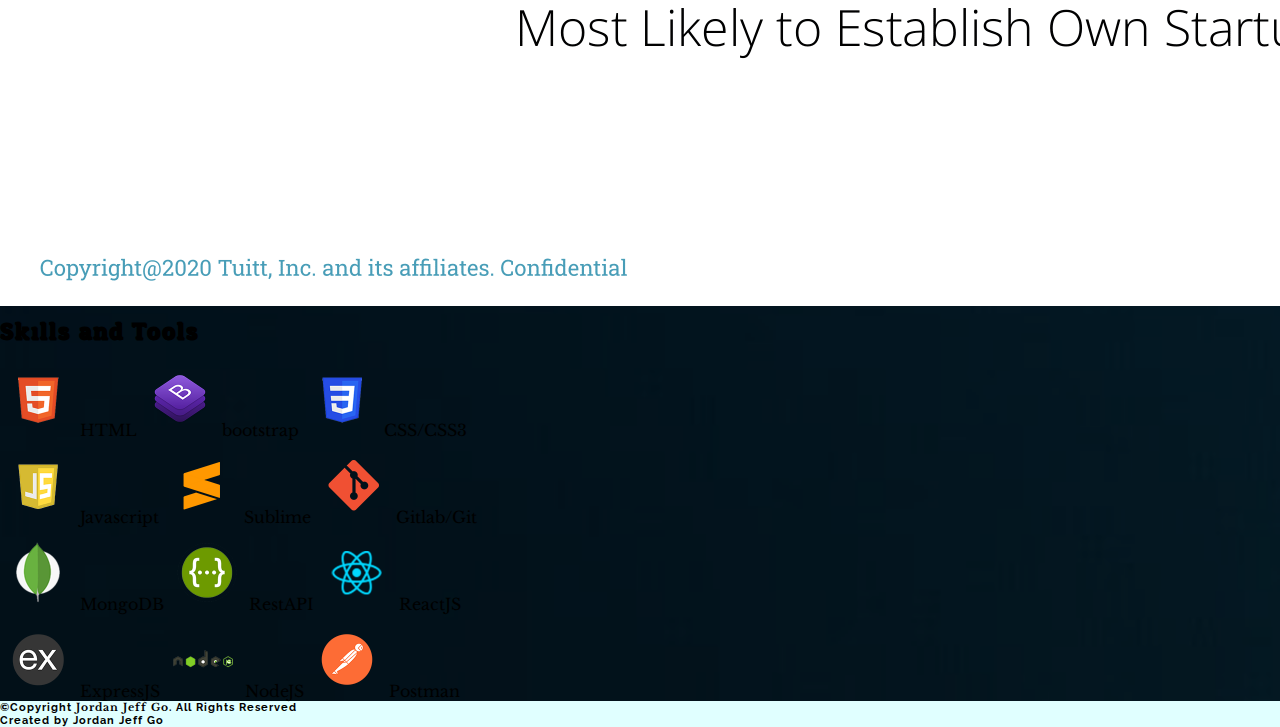
==== commit 6ef27c58: "Update icons in about page" ====
--- a/about.html
+++ b/about.html
@@ -110,16 +110,16 @@
 								<span>HTML</span>		   
 								<img class="skill-icons" width="75" src="./assets/icons/logo-bootstrap.png"/>
 								<span>bootstrap</span>
-						        <img class="skill-icons" width="75" src="./assets/icons/logo-sublime-text-3.png"/>
-								<span>Sublime</span>
+								<img class="skill-icons" width="75" src="./assets/icons/logo-css3.png"/>
+								<span>CSS/CSS3</span>
 						    </div>
 						    <div class="align-items-center justify-content-center">
 						        <img class="skill-icons" width="75" src="./assets/icons/logo-javascript.png"/>
 								<span>Javascript</span>
+								<img class="skill-icons" width="75" src="./assets/icons/logo-sublime-text-3.png"/>
+								<span>Sublime</span>
 						        <img class="skill-icons" width="75" src="./assets/icons/logo-git.png"/>
 								<span>Gitlab/Git</span>
-								<img class="skill-icons" width="75" src="./assets/icons/logo-css3.png"/>
-								<span>CSS3</span>
 						    </div>
 						</div>
 					</div>
